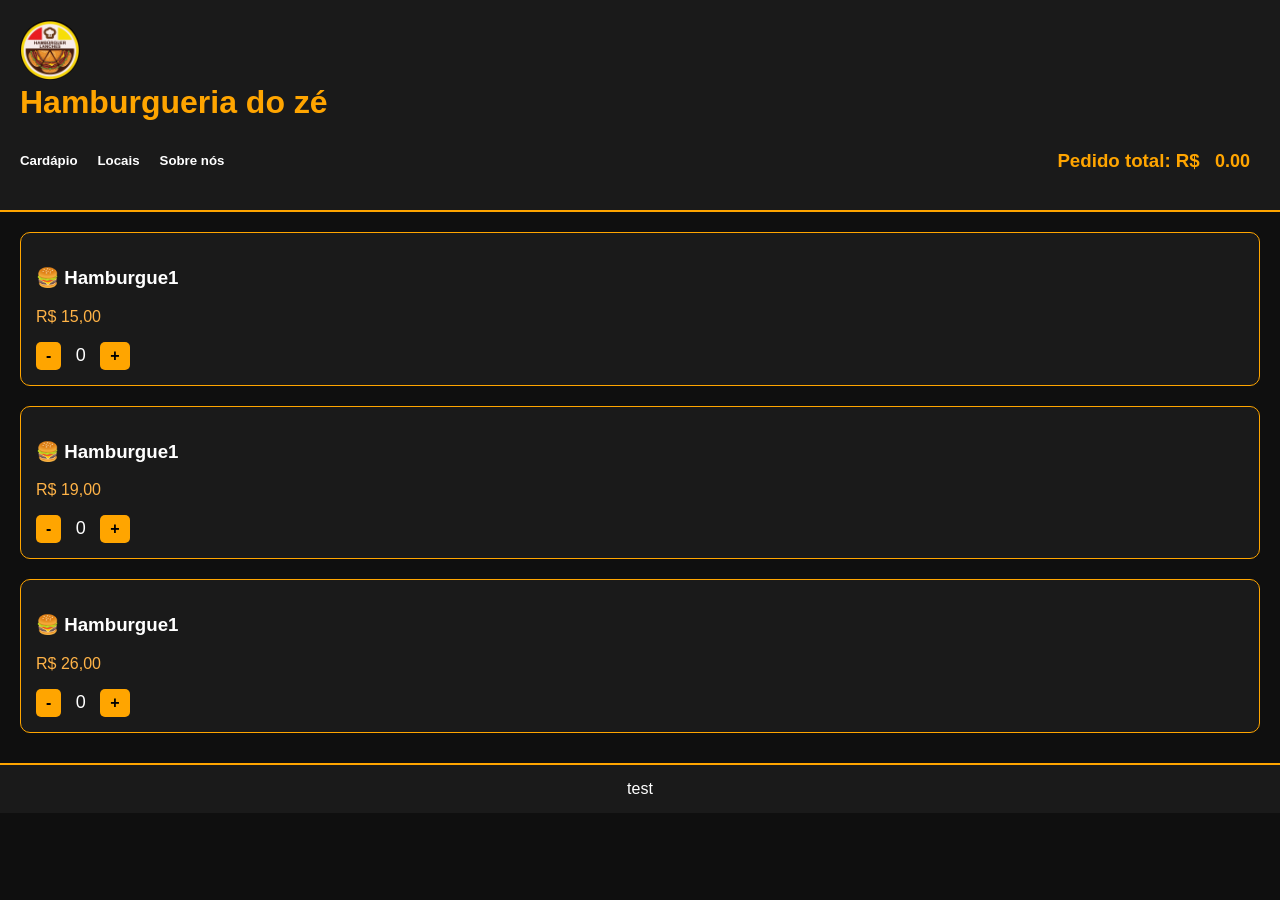
==== index.html @ 10bff43a "001" ====
<!DOCTYPE html>
<html lang="en">
<head>
    <meta charset="UTF-8">
    <meta name="viewport" content="width=device-width, initial-scale=1.0">
    <title>Trabalho de Web</title>
    <link rel="stylesheet" href="style.css">
</head>
<body>


    <header> 
    <div class="logo"> 
       <img src="unnamed.jpg" alt="logo"> <!-- logo -->   
       <h1>Hamburgueria do zé </h1>
    </div>
        <nav>
         <h5> <a href="#">Cardápio</a></h5>
         <h5> <a href="#">Locais</a></h5>
         <h5> <a href="#">Sobre nós</a></h5>
         <h3>Pedido total: R$ <span id="total">0.00</span> </h3>
        </nav>
    </header>

    <section class="produto" data-preco="15">
    <div>
        <h3>Hamburgue1</h3>
        <p>R$ 15,00</p>
        <div>
         <button onclick="alterarqtd(this, -1)">-</button>
         <span>0</span>
         <button onclick="alterarqtd(this, 1)">+</button>
        </div>
    </div>
    </section>

    <section class="produto" data-preco="19">
    <div>
        <h3>Hamburgue1</h3>
        <p>R$ 19,00</p>
        <div>
         <button onclick="alterarqtd(this, -1)">-</button>
         <span>0</span>
         <button onclick="alterarqtd(this, 1)">+</button>
        </div>
    </div>
    </section>

    <section class="produto" data-preco="26">
    <div>
        <h3>Hamburgue1</h3>
        <p>R$ 26,00</p>
        <div>
         <button onclick="alterarqtd(this, -1)">-</button>
         <span>0</span>
         <button onclick="alterarqtd(this, 1)">+</button>
        </div>
    </div>
    </section>

    <footer> 
        <div>test</div> 
    </footer>

<script src="script.js"></script>    
</body>
</html>
---- style.css ----
body {
    margin: 0;
    font-family: Arial, sans-serif;
    background-color: #0f0f0f;
    color: #ffffff;
}

/* HEADER */
header {
    background-color: #1a1a1a;
    padding: 20px;
    border-bottom: 2px solid orange;
}

header h1 {
    margin: 0;
    color: orange;
}

.logo img {
    width: 60px;
    height: 60px;
    object-fit: cover;
    border-radius: 50%;
}


/* NAV */
nav {
    display: flex;
    gap: 20px;
    align-items: center;
    flex-wrap: wrap;
    margin-top: 10px;
}

nav a {
    color: white;
    text-decoration: none;
    font-weight: bold;
}

nav a:hover {
    color: orange;
}

nav h3 {
    margin-left: auto;
    color: orange;
}

/* PRODUTOS */
.produto {
    background-color: #1a1a1a;
    border: 1px solid orange;
    margin: 20px;
    padding: 15px;
    border-radius: 10px;
    transition: 0.3s;
}

.produto:hover {
    transform: scale(1.02);
    box-shadow: 0 0 10px orange;
}

.produto h3::before {
    content: "🍔 ";
}

.produto p {
    color: #ffb347;
}

/* BOTÕES */
button {
    background-color: orange;
    border: none;
    padding: 5px 10px;
    font-size: 16px;
    border-radius: 5px;
    cursor: pointer;
    font-weight: bold;
}

button:hover {
    background-color: #ff8c00;
}

/* QUANTIDADE */
span {
    margin: 0 10px;
    font-size: 18px;
}

/* FOOTER */
footer {
    background-color: #1a1a1a;
    text-align: center;
    padding: 15px;
    border-top: 2px solid orange;
    margin-top: 30px;
}
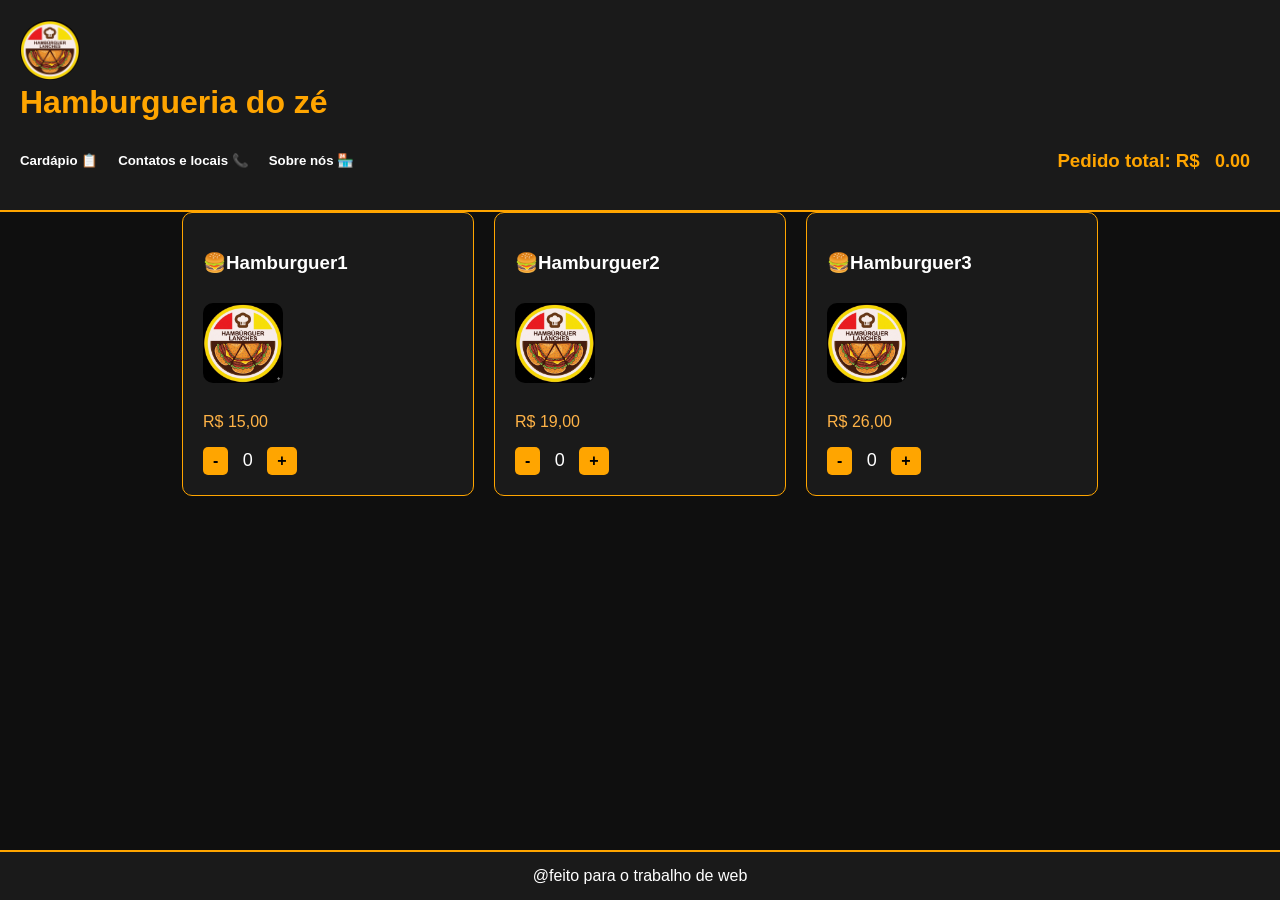
==== commit 83bc6884: "003" ====
--- a/index.html
+++ b/index.html
@@ -15,51 +15,50 @@
        <h1>Hamburgueria do zé </h1>
     </div>
         <nav>
-         <h5> <a href="#">Cardápio</a></h5>
-         <h5> <a href="#">Locais</a></h5>
-         <h5> <a href="#">Sobre nós</a></h5>
+         <h5> <a href="#">Cardápio 📋</a></h5>
+         <h5> <a href="#">Contatos e locais 📞</a></h5>
+         <h5> <a href="sobrenos.html">Sobre nós 🏪</a></h5>
          <h3>Pedido total: R$ <span id="total">0.00</span> </h3>
         </nav>
     </header>
 
+    <main class="produtos">
     <section class="produto" data-preco="15">
-    <div>
-        <h3>Hamburgue1</h3>
+        <h3>🍔Hamburguer1</h3>
+        <img class="img-produto" src="unnamed.jpg">
         <p>R$ 15,00</p>
         <div>
          <button onclick="alterarqtd(this, -1)">-</button>
          <span>0</span>
          <button onclick="alterarqtd(this, 1)">+</button>
         </div>
-    </div>
     </section>
 
     <section class="produto" data-preco="19">
-    <div>
-        <h3>Hamburgue1</h3>
+        <h3>🍔Hamburguer2</h3>
+        <img class="img-produto" src="unnamed.jpg">
         <p>R$ 19,00</p>
         <div>
          <button onclick="alterarqtd(this, -1)">-</button>
          <span>0</span>
          <button onclick="alterarqtd(this, 1)">+</button>
         </div>
-    </div>
     </section>
 
     <section class="produto" data-preco="26">
-    <div>
-        <h3>Hamburgue1</h3>
+        <h3>🍔Hamburguer3</h3>
+        <img class="img-produto" src="unnamed.jpg">
         <p>R$ 26,00</p>
         <div>
          <button onclick="alterarqtd(this, -1)">-</button>
          <span>0</span>
          <button onclick="alterarqtd(this, 1)">+</button>
         </div>
-    </div>
     </section>
+    </main>
 
     <footer> 
-        <div>test</div> 
+        <div>@feito para o trabalho de web</div> 
     </footer>
 
 <script src="script.js"></script>    
--- a/style.css
+++ b/style.css
@@ -1,4 +1,7 @@
 body {
+    display: flex;
+    flex-direction: column;
+    min-height: 100vh;
     margin: 0;
     font-family: Arial, sans-serif;
     background-color: #0f0f0f;
@@ -53,9 +56,9 @@
 .produto {
     background-color: #1a1a1a;
     border: 1px solid orange;
-    margin: 20px;
-    padding: 15px;
+    width: 250px;
     border-radius: 10px;
+    padding: 20px;
     transition: 0.3s;
 }
 
@@ -64,8 +67,19 @@
     box-shadow: 0 0 10px orange;
 }
 
-.produto h3::before {
-    content: "🍔 ";
+.img-produto{
+    width: 80px;
+    height: 80px;
+    object-fit: cover;
+    border-radius: 10px;
+    margin: 10px 0;
+}
+
+.produtos {
+    display: flex;
+    flex-wrap: wrap;
+    justify-content: center;
+    gap: 20px;
 }
 
 .produto p {
@@ -99,5 +113,5 @@
     text-align: center;
     padding: 15px;
     border-top: 2px solid orange;
-    margin-top: 30px;
+    margin-top: auto;
 }
